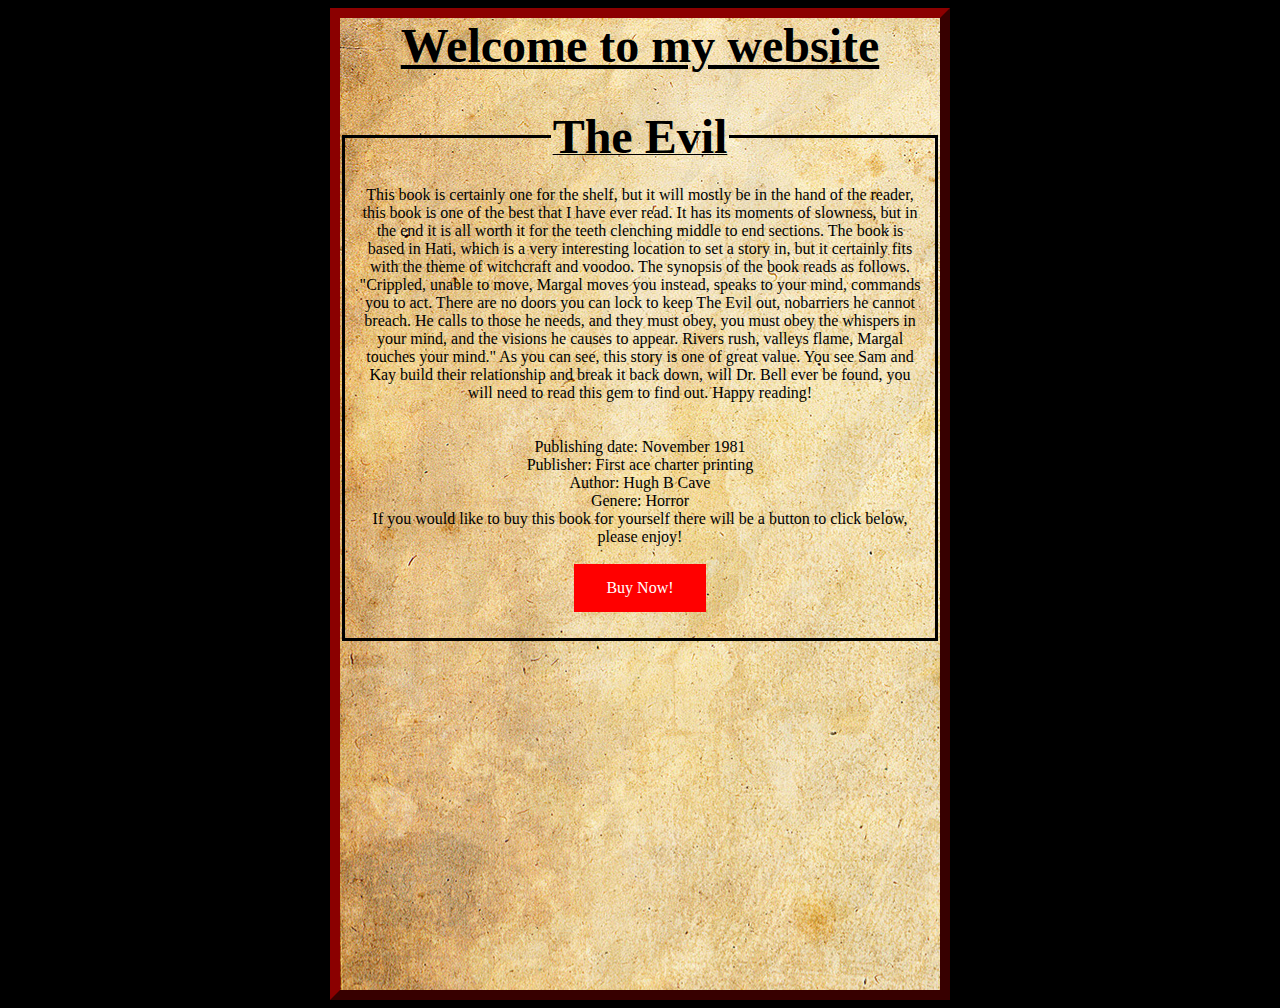
==== index.html @ 5cea253f "Add files via upload" ====
<html>
    <head>
        <link rel="icon" href="icon.jpg"/>
        <title>Dubbs Book Reviews</title>
        <link rel="stylesheet" href="style.css"/>
        <!-- Global site tag (gtag.js) - Google Analytics -->
<script async src="https://www.googletagmanager.com/gtag/js?id=UA-145089901-1"></script>
<script>
  window.dataLayer = window.dataLayer || [];
  function gtag(){dataLayer.push(arguments);}
  gtag('js', new Date());

  gtag('config', 'UA-145089901-1');
</script>

    </head>
    <body>
        <center>
                <div id="body">
            <center>
                <font size="20"><u><b>Welcome to my website</b></u></font>
            </center>
            <br>
            <br>
            <fieldset>
                <legend><b><u><font size="15">The Evil</font></u></b></legend>
                <p>
                    <center>
                    This book is certainly one for the shelf, but it will mostly
                    be in the hand of the reader, this book is one of the best that I have ever
                    read. It has its moments of slowness, but in the end it is all worth it for the 
                    teeth clenching middle to end sections. The book is based in Hati, which is a very
                    interesting location to set a story in, but it certainly fits with the theme
                    of witchcraft and voodoo. The synopsis of the book reads as follows. "Crippled, unable to move,
                    Margal moves you instead, speaks to your mind, commands you to act. There are no doors you can lock to keep
                    The Evil out, nobarriers he cannot breach. He calls to those he needs, and they must obey, you must obey the whispers
                    in your mind, and the visions he causes to appear. Rivers rush, valleys flame, Margal touches your mind."
                    As you can see, this story is one of great value. You see Sam and Kay build their relationship and break it back down,
                    will Dr. Bell ever be found, you will need to read this gem to find out. Happy reading!
                </center>
                    <br>
                    <br>
                    Publishing date: November 1981
                    <br>
                    Publisher: First ace charter printing
                    <br>
                    Author: Hugh B Cave
                    <br>
                    Genere: Horror
                    <br>
                    If you would like to buy this book for yourself there will be a button to click below, please enjoy! 
                    <br>
                    <br>
                    <a href="https://www.amazon.ca/gp/product/0441218504/ref=as_li_tl?ie=UTF8&tag=ptedubbs-20&camp=15121&creative=330641&linkCode=as2&creativeASIN=0441218504&linkId=afc0944350b81ea6817b07c1b743f155" class="button">Buy Now!</a>
                </p>
            </fieldset>
        </div>
    </center>

    </body>
</html>
---- style.css ----
body{
    background-color: black;
}

#body{
    width:600;
    height:110%;
    text-align: center;
    background-image: url("bg.png");
    border: 10px outset darkred ;
    overflow: hidden;
}

fieldset{
    border: 3px solid black;
}

.button {
    background-color: red;
    border: none;
    color: white;
    padding: 15px 32px;
    text-align: center;
    text-decoration: none;
    display: inline-block;
    font-size: 16px;
  }
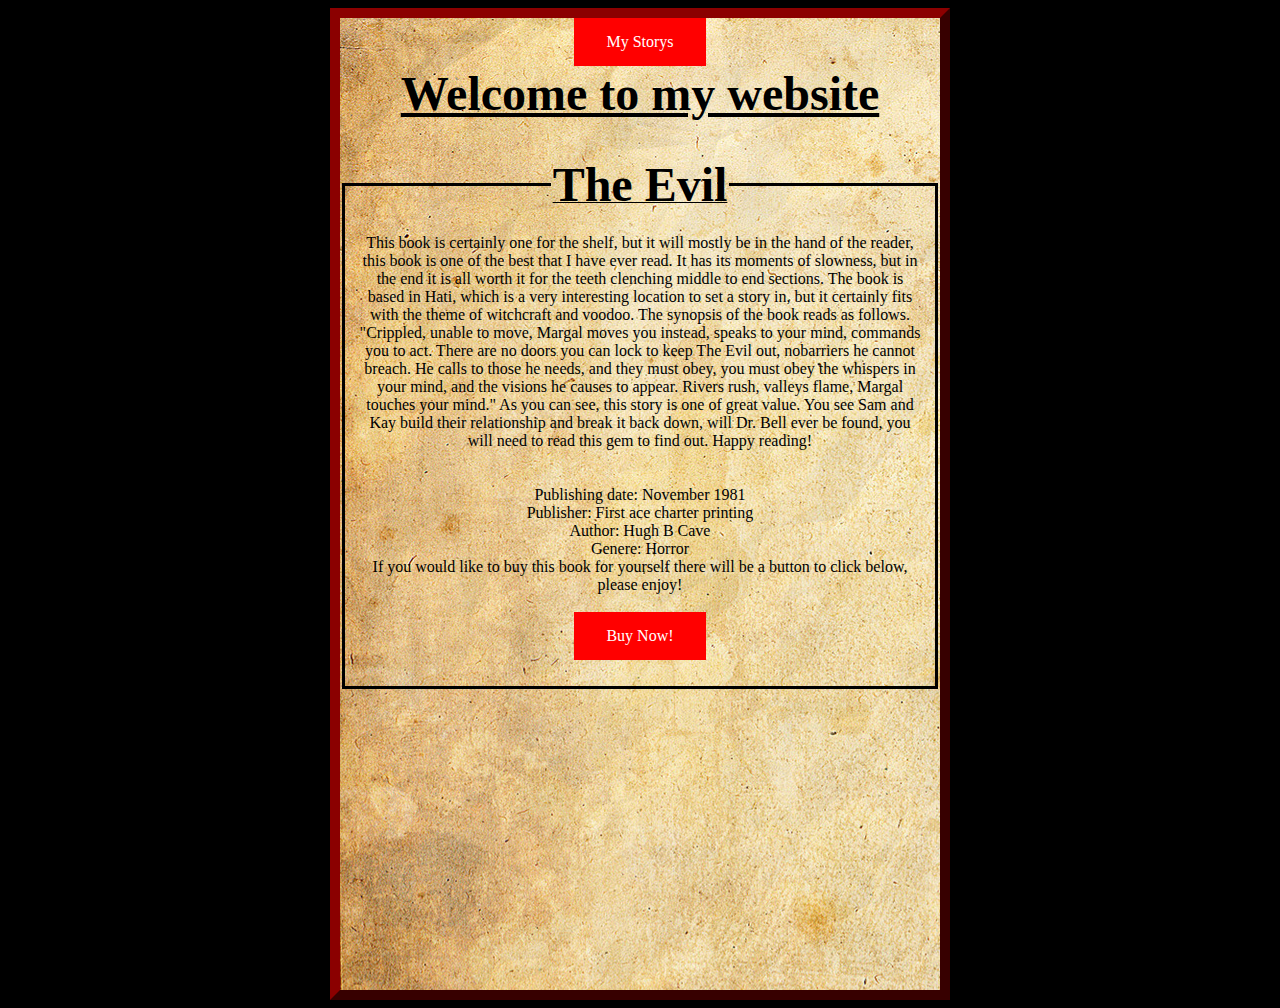
==== commit 58cec2f3: "Add files via upload" ====
--- a/index.html
+++ b/index.html
@@ -17,6 +17,8 @@
     <body>
         <center>
                 <div id="body">
+                    <a href="storys.html" class="button">My Storys</a>
+                    <br>
             <center>
                 <font size="20"><u><b>Welcome to my website</b></u></font>
             </center>
@@ -56,6 +58,5 @@
             </fieldset>
         </div>
     </center>
-
     </body>
 </html>
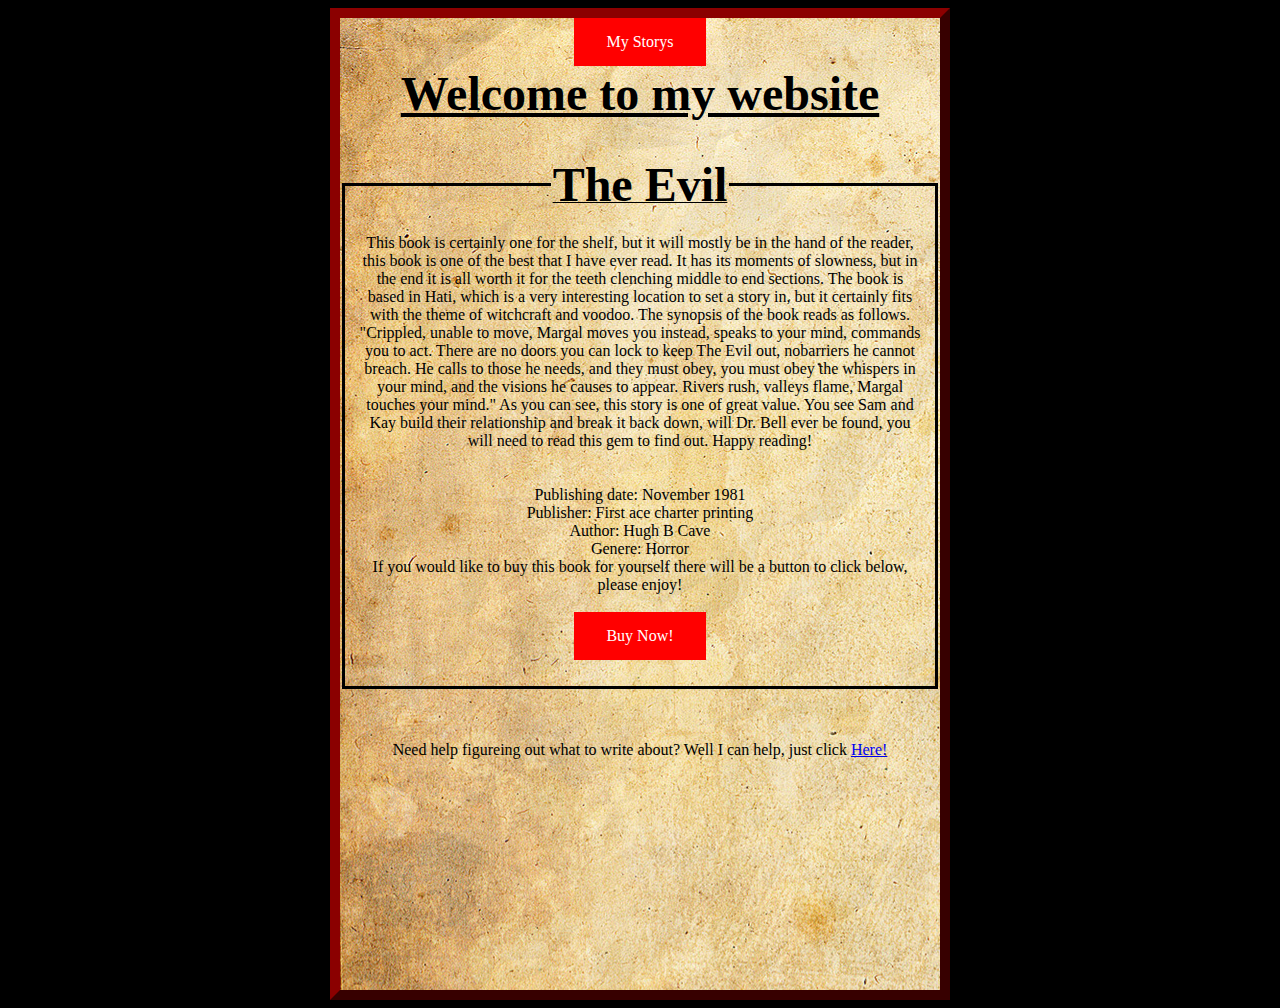
==== commit 3bc1e4d1: "Add files via upload" ====
--- a/index.html
+++ b/index.html
@@ -56,6 +56,9 @@
                     <a href="https://www.amazon.ca/gp/product/0441218504/ref=as_li_tl?ie=UTF8&tag=ptedubbs-20&camp=15121&creative=330641&linkCode=as2&creativeASIN=0441218504&linkId=afc0944350b81ea6817b07c1b743f155" class="button">Buy Now!</a>
                 </p>
             </fieldset>
+            <br>
+            <br>
+            <p>Need help figureing out what to write about? Well I can help, just click <a href="https://www.fiverr.com/s2/eb1cde26d9">Here!</a></p>
         </div>
     </center>
     </body>
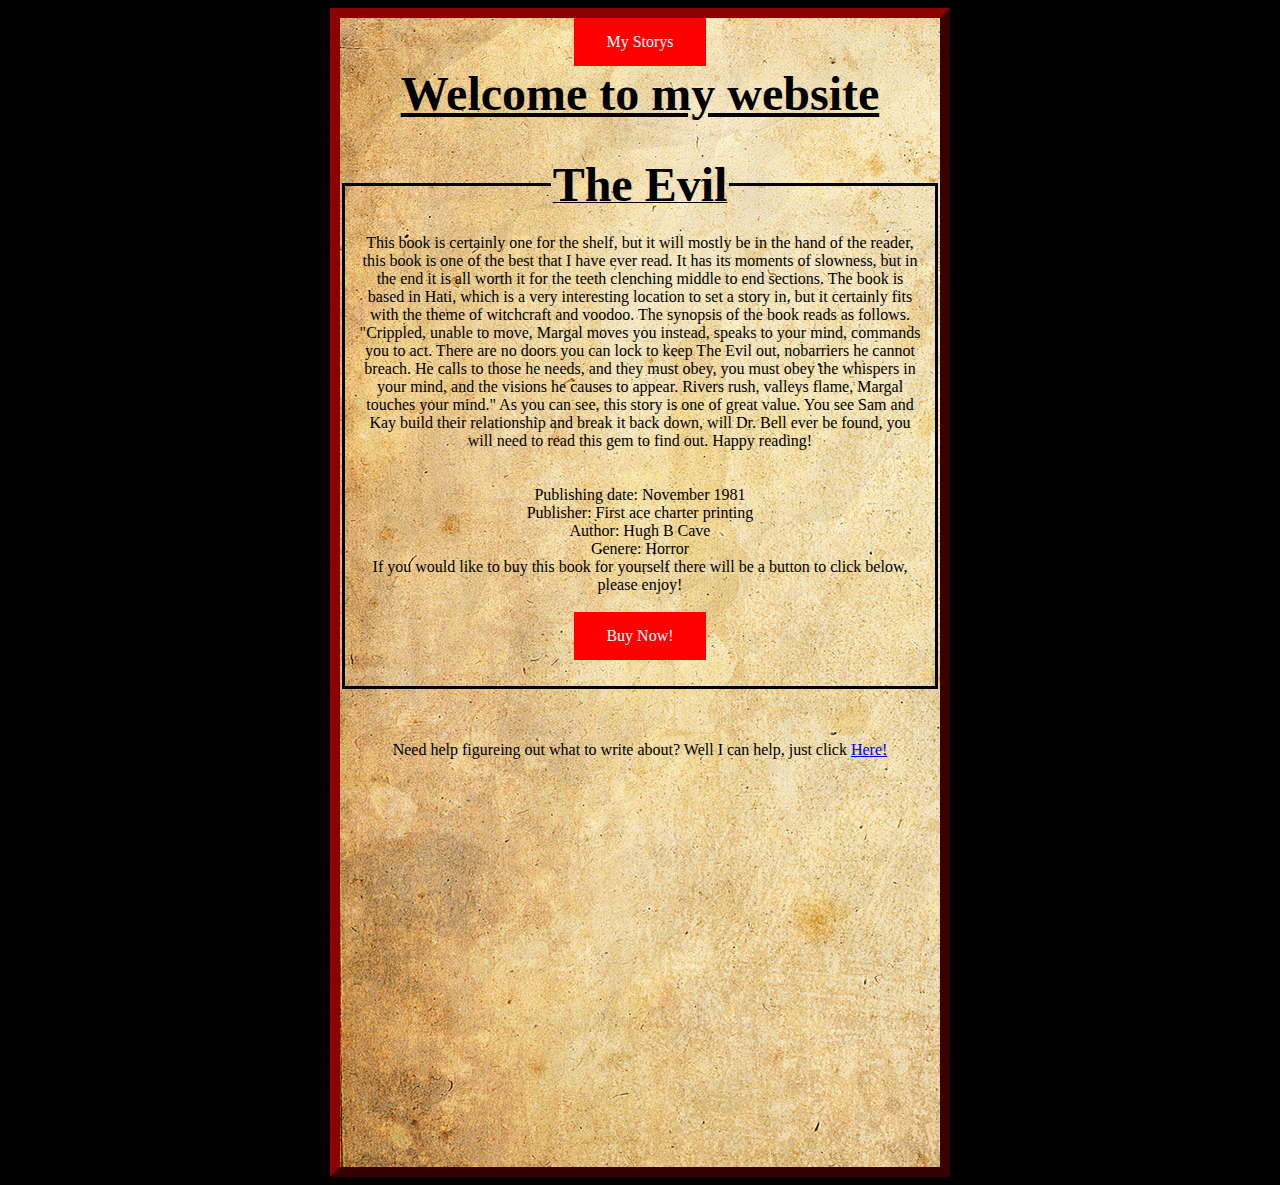
==== commit d3fdca1b: "Add files via upload" ====
--- a/index.html
+++ b/index.html
@@ -24,6 +24,9 @@
             </center>
             <br>
             <br>
+            <script>
+                alert("I just wanted to say thank you so much for coming to my website\n I hope you all enjoy it!");
+            </script>
             <fieldset>
                 <legend><b><u><font size="15">The Evil</font></u></b></legend>
                 <p>
@@ -59,6 +62,10 @@
             <br>
             <br>
             <p>Need help figureing out what to write about? Well I can help, just click <a href="https://www.fiverr.com/s2/eb1cde26d9">Here!</a></p>
+        
+        <br>
+        <br>
+        <br>
         </div>
     </center>
     </body>
--- a/style.css
+++ b/style.css
@@ -4,7 +4,7 @@
 
 #body{
     width:600;
-    height:110%;
+    height:130%;
     text-align: center;
     background-image: url("bg.png");
     border: 10px outset darkred ;
@@ -24,4 +24,8 @@
     text-decoration: none;
     display: inline-block;
     font-size: 16px;
+  }
+
+  #sidebar{
+      float: left;
   }